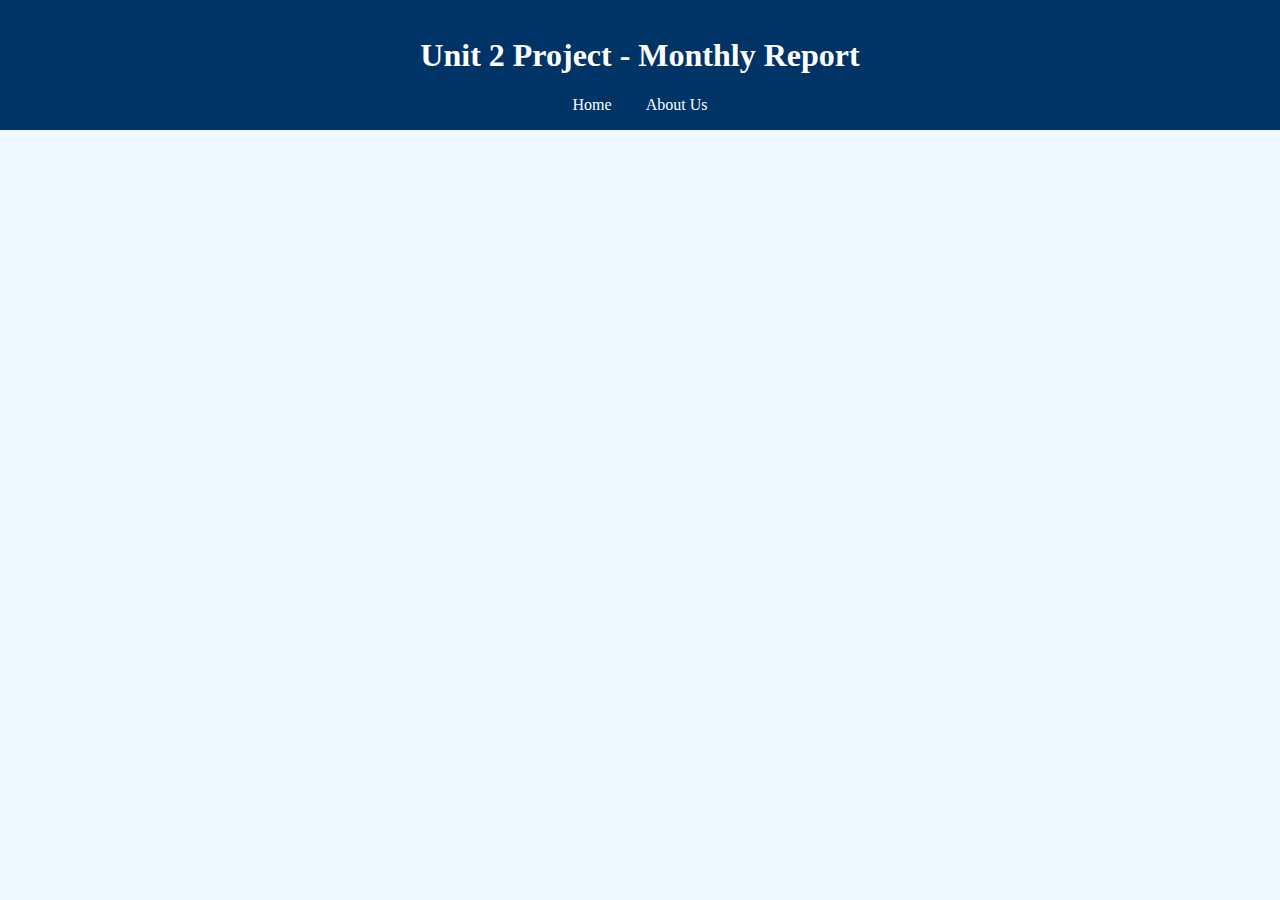
==== references.html @ 9c661091 "Added references.html and navigation." ====
<!DOCTYPE html>
<html>
    <head>
        <meta charset="UTF-8">
        <meta name="viewport" content="width=device-width, initial-scale=1.0">
        <link rel = "stylesheet" type = "text/css" href = "./css/styles.css">
        <title></title>
    </head>
    <body>
        <header>
            <h1>Unit 2 Project - Monthly Report</h1>
            <nav>
                <a href="index.html">Home</a>
                <a href="references.html">About Us</a>
            </nav>
        </header>
    </body>
</html>
---- css/styles.css ----
nav a {
    color: white;
    margin: 0 15px;
    text-decoration: none;
}

.container {
    display: flex;
    align-items: center;
    margin-bottom: 20px;
    border: 1px solid #ccc;
    padding: 15px;
    background-color: white;
    justify-content: space-between;
    border-color: black;
    border-width: 3px;
    max-width: fit-content;
    width: auto;
    margin-inline: auto;
}

.content {
    width: 48%;
    margin-right: 2%;
}

.image {
    width: 48%;
    text-align: center;
}

.image img {
    max-width: 50%;
    height: auto;
}

html, body{
    background-color: aliceblue;
    margin: 0;
    padding: 0;
}

header {
    background-color: #003366; 
    color: white;
    padding: 1em 0;
    text-align: center;
}

p1{
    font-size: 20px;
    margin-top: auto;
    margin-bottom: auto;
    text-align: center;
}
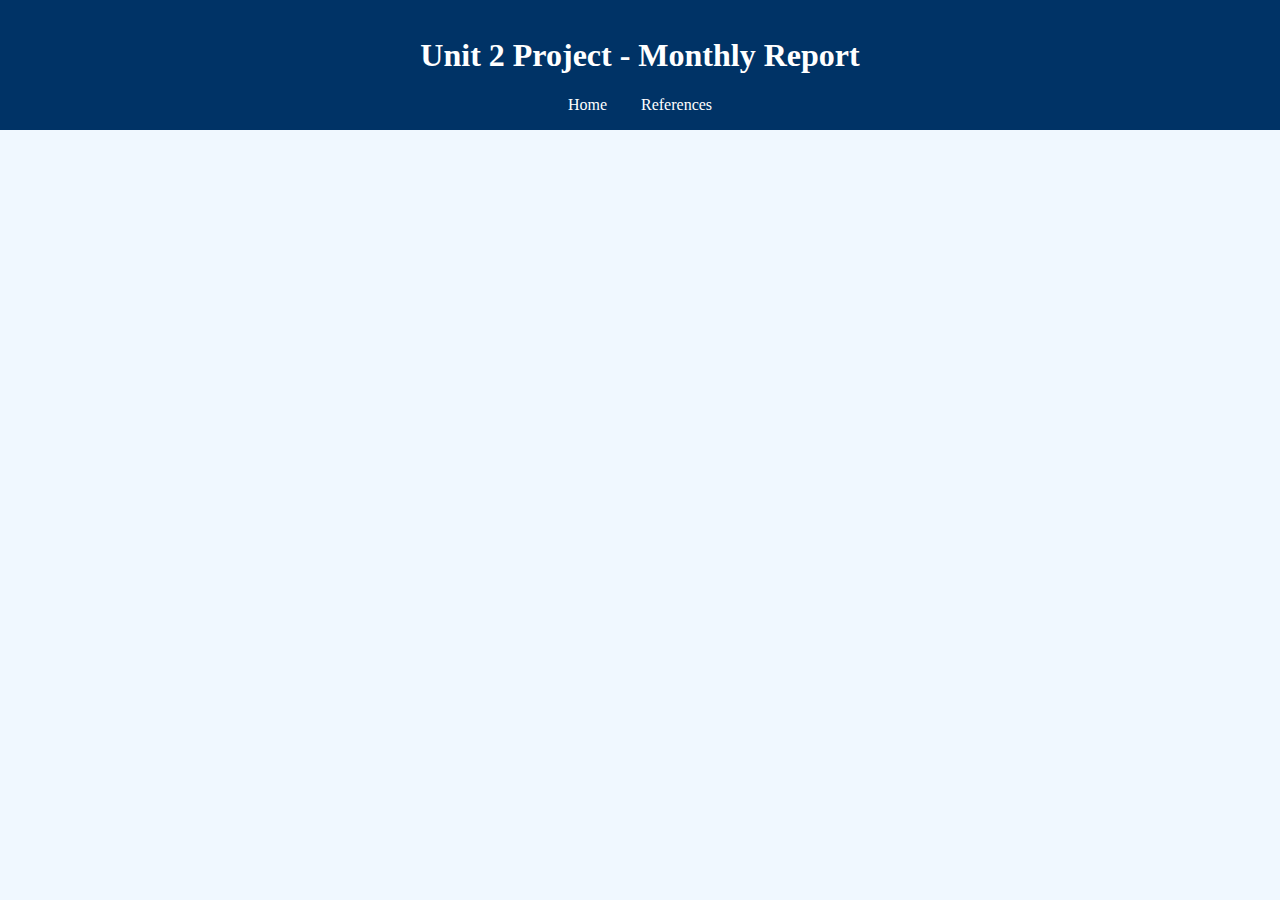
==== commit b643cd3b: "Update references.html" ====
--- a/references.html
+++ b/references.html
@@ -11,7 +11,7 @@
             <h1>Unit 2 Project - Monthly Report</h1>
             <nav>
                 <a href="index.html">Home</a>
-                <a href="references.html">About Us</a>
+                <a href="references.html">References</a>
             </nav>
         </header>
     </body>
